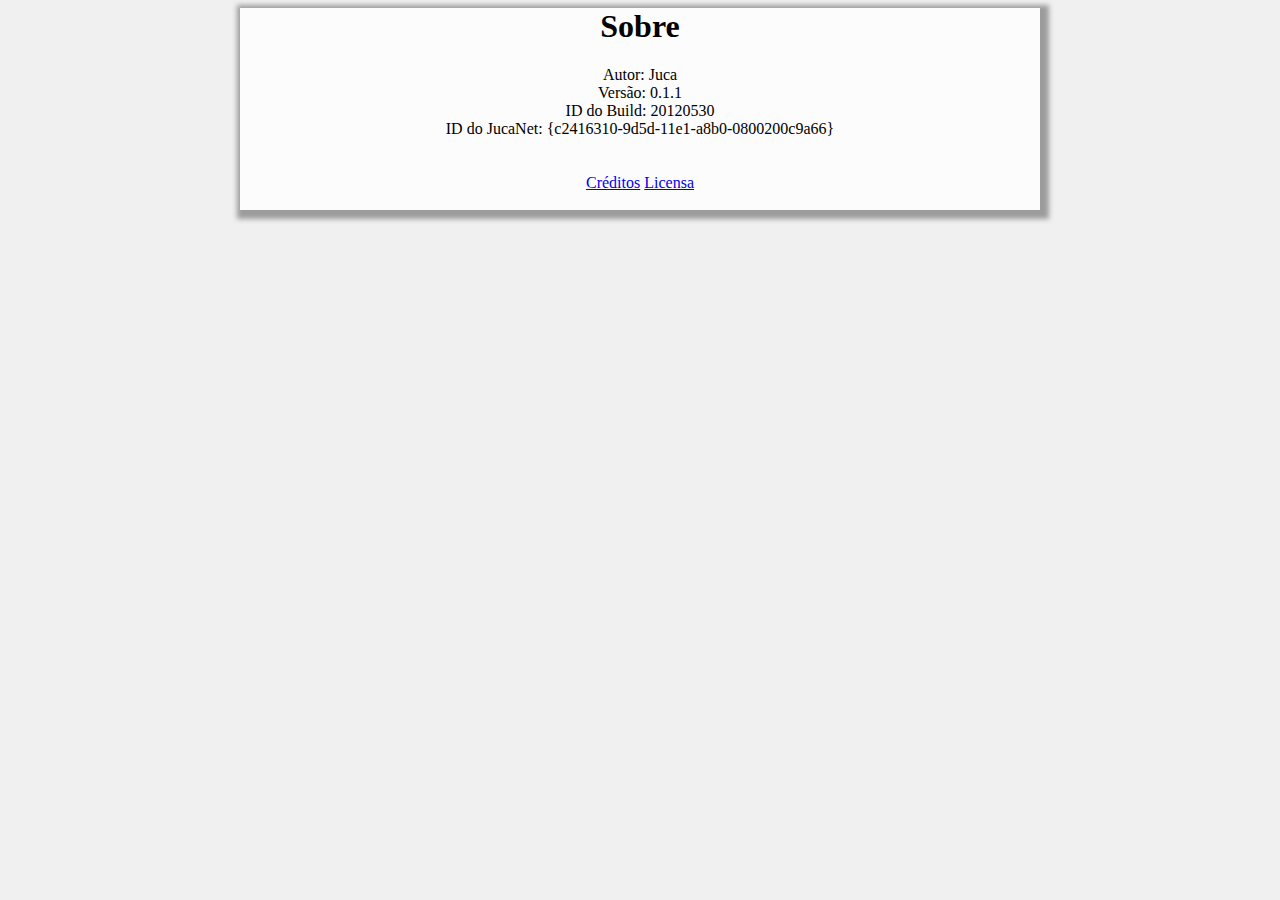
==== chrome/content/sobre/sobre.html @ 5cb6aad7 "second commit" ====
<html>
<head>
</head>
<body>
<div id="creditos" class="creditos-class">
<h1>Sobre</h1>
Autor: Juca<br/>
Vers&atilde;o: 0.1.1<br/>
ID do Build: 20120530<br/>
ID do JucaNet: {c2416310-9d5d-11e1-a8b0-0800200c9a66}<br/>
<br/><br/>
<a href="chrome://jucanet/content/sobre/creditos.html">Cr&eacute;ditos</a>
<a href="chrome://jucanet/content/sobre/licensa.html">Licensa</a>

<br/><br/>
</div>
</body>



<style type='text/css'>
div#creditos{
  -moz-box-shadow: 3px 3px 5px 6px #9c9c9c;
  box-shadow: 3px 3px 5px 6px #9c9c9c;
}

div#creditos
{
            background-color: #fcfcfc;
	margin-left: auto;
	margin-right: auto;
	width: 50em;
}

div#creditos
{
	text-align: center;
}

body {
background-color: #F0F0F0;
}
</style>
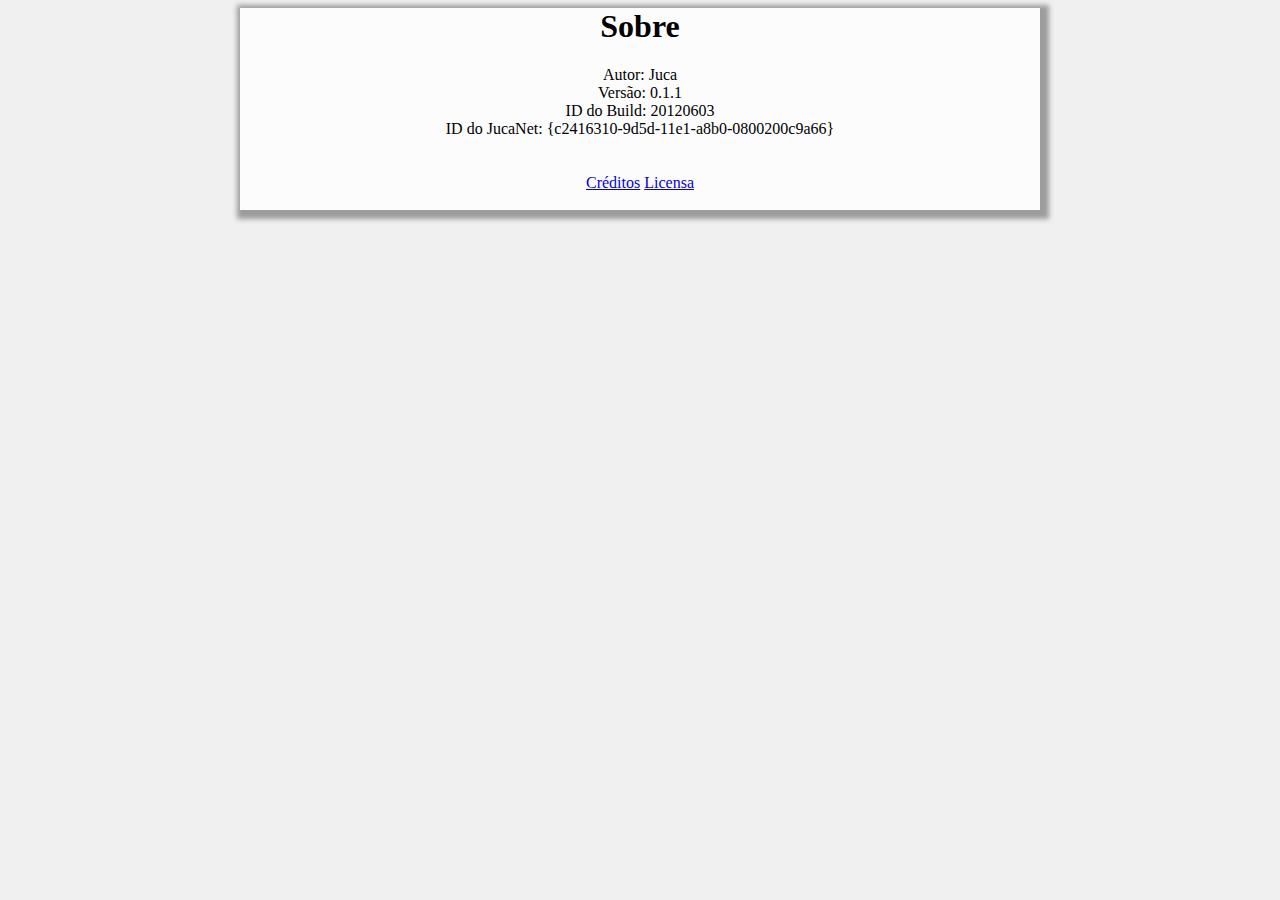
==== commit 272ca7de: "20120603" ====
--- a/chrome/content/sobre/sobre.html
+++ b/chrome/content/sobre/sobre.html
@@ -6,7 +6,7 @@
 <h1>Sobre</h1>
 Autor: Juca<br/>
 Vers&atilde;o: 0.1.1<br/>
-ID do Build: 20120530<br/>
+ID do Build: 20120603<br/>
 ID do JucaNet: {c2416310-9d5d-11e1-a8b0-0800200c9a66}<br/>
 <br/><br/>
 <a href="chrome://jucanet/content/sobre/creditos.html">Cr&eacute;ditos</a>
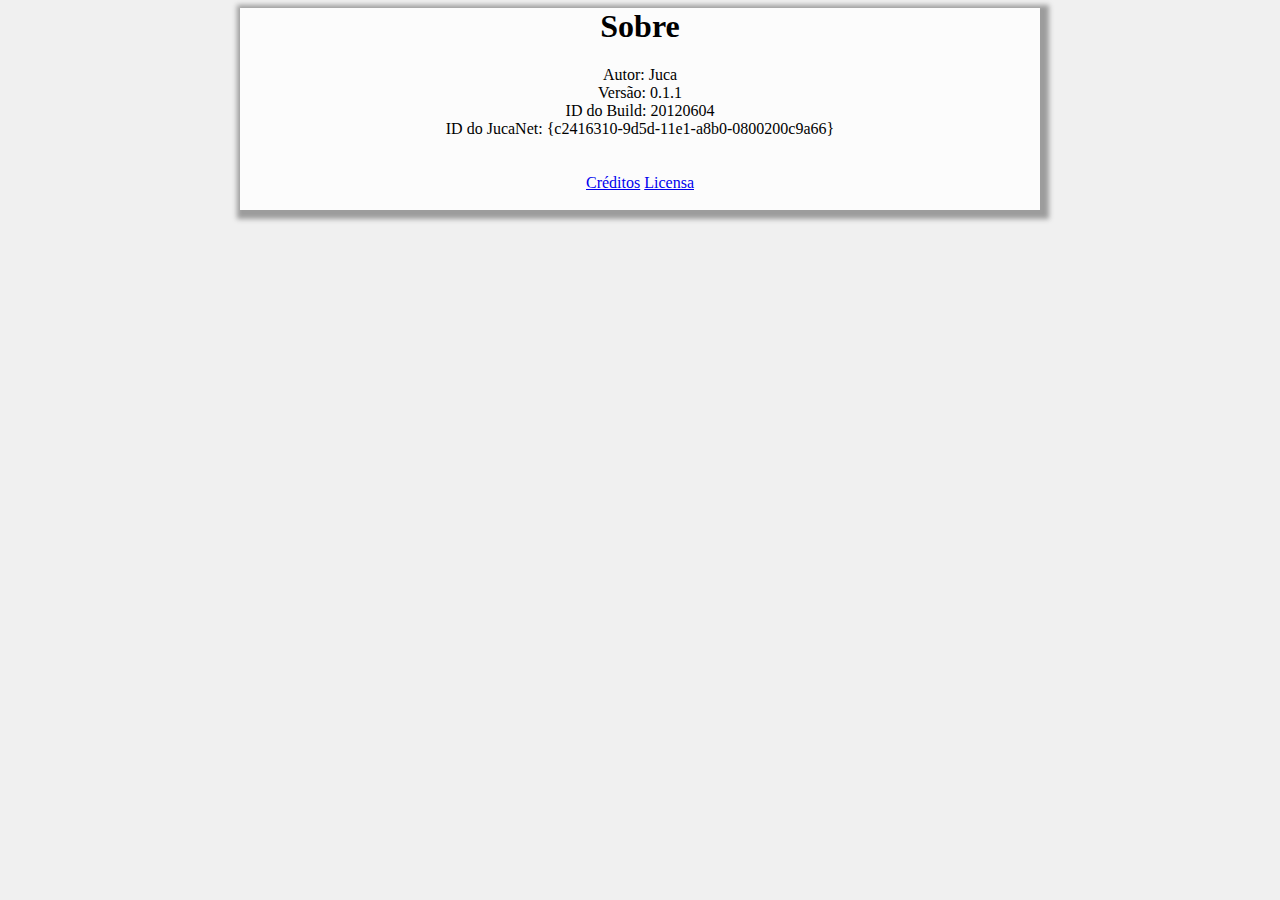
==== commit eed83631: "20120604" ====
--- a/chrome/content/sobre/sobre.html
+++ b/chrome/content/sobre/sobre.html
@@ -6,7 +6,7 @@
 <h1>Sobre</h1>
 Autor: Juca<br/>
 Vers&atilde;o: 0.1.1<br/>
-ID do Build: 20120603<br/>
+ID do Build: 20120604<br/>
 ID do JucaNet: {c2416310-9d5d-11e1-a8b0-0800200c9a66}<br/>
 <br/><br/>
 <a href="chrome://jucanet/content/sobre/creditos.html">Cr&eacute;ditos</a>
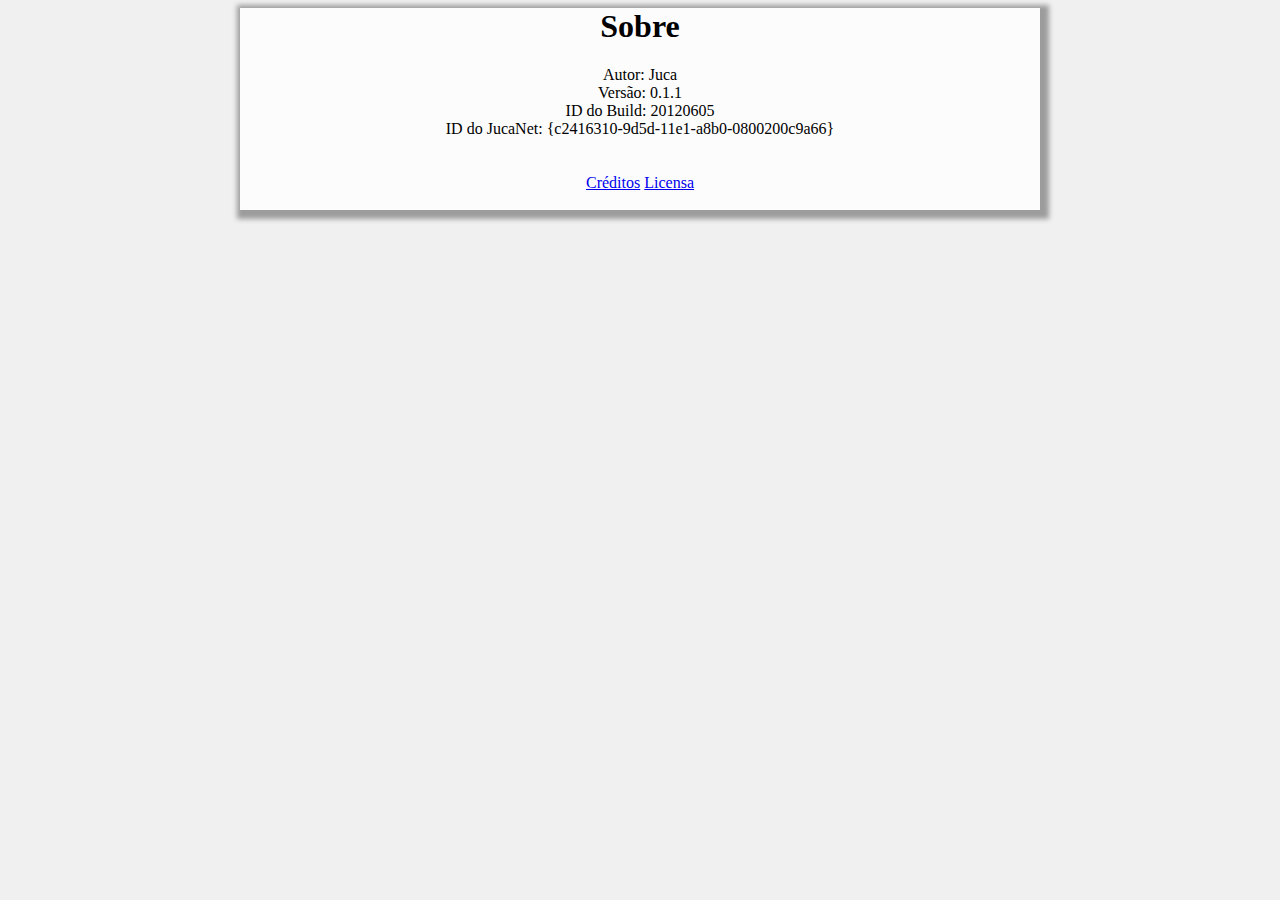
==== commit 7d6ac7fc: "20120606" ====
--- a/chrome/content/sobre/sobre.html
+++ b/chrome/content/sobre/sobre.html
@@ -6,7 +6,7 @@
 <h1>Sobre</h1>
 Autor: Juca<br/>
 Vers&atilde;o: 0.1.1<br/>
-ID do Build: 20120604<br/>
+ID do Build: 20120605<br/>
 ID do JucaNet: {c2416310-9d5d-11e1-a8b0-0800200c9a66}<br/>
 <br/><br/>
 <a href="chrome://jucanet/content/sobre/creditos.html">Cr&eacute;ditos</a>
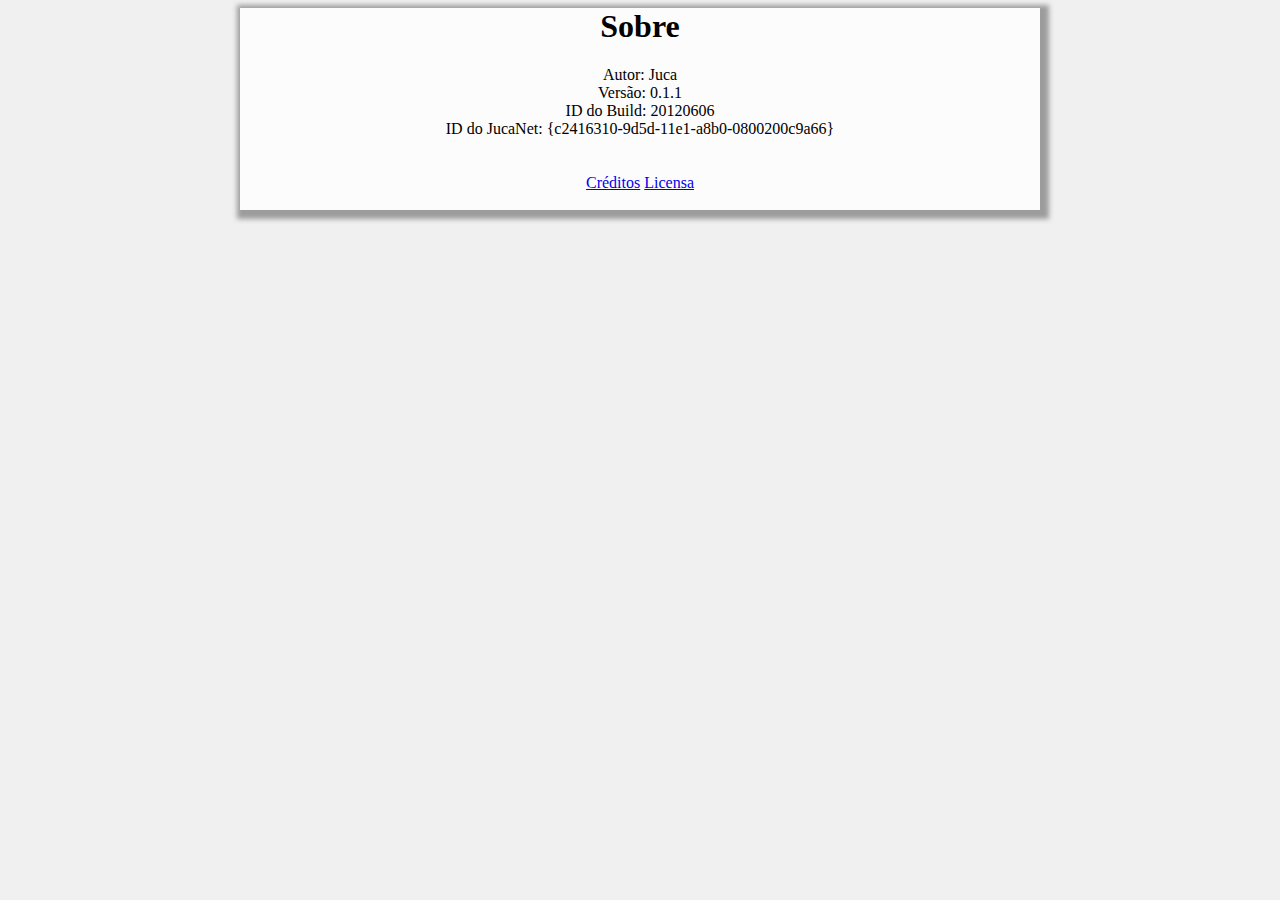
==== commit 2936a7d8: "20120606-2" ====
--- a/chrome/content/sobre/sobre.html
+++ b/chrome/content/sobre/sobre.html
@@ -6,7 +6,7 @@
 <h1>Sobre</h1>
 Autor: Juca<br/>
 Vers&atilde;o: 0.1.1<br/>
-ID do Build: 20120605<br/>
+ID do Build: 20120606<br/>
 ID do JucaNet: {c2416310-9d5d-11e1-a8b0-0800200c9a66}<br/>
 <br/><br/>
 <a href="chrome://jucanet/content/sobre/creditos.html">Cr&eacute;ditos</a>
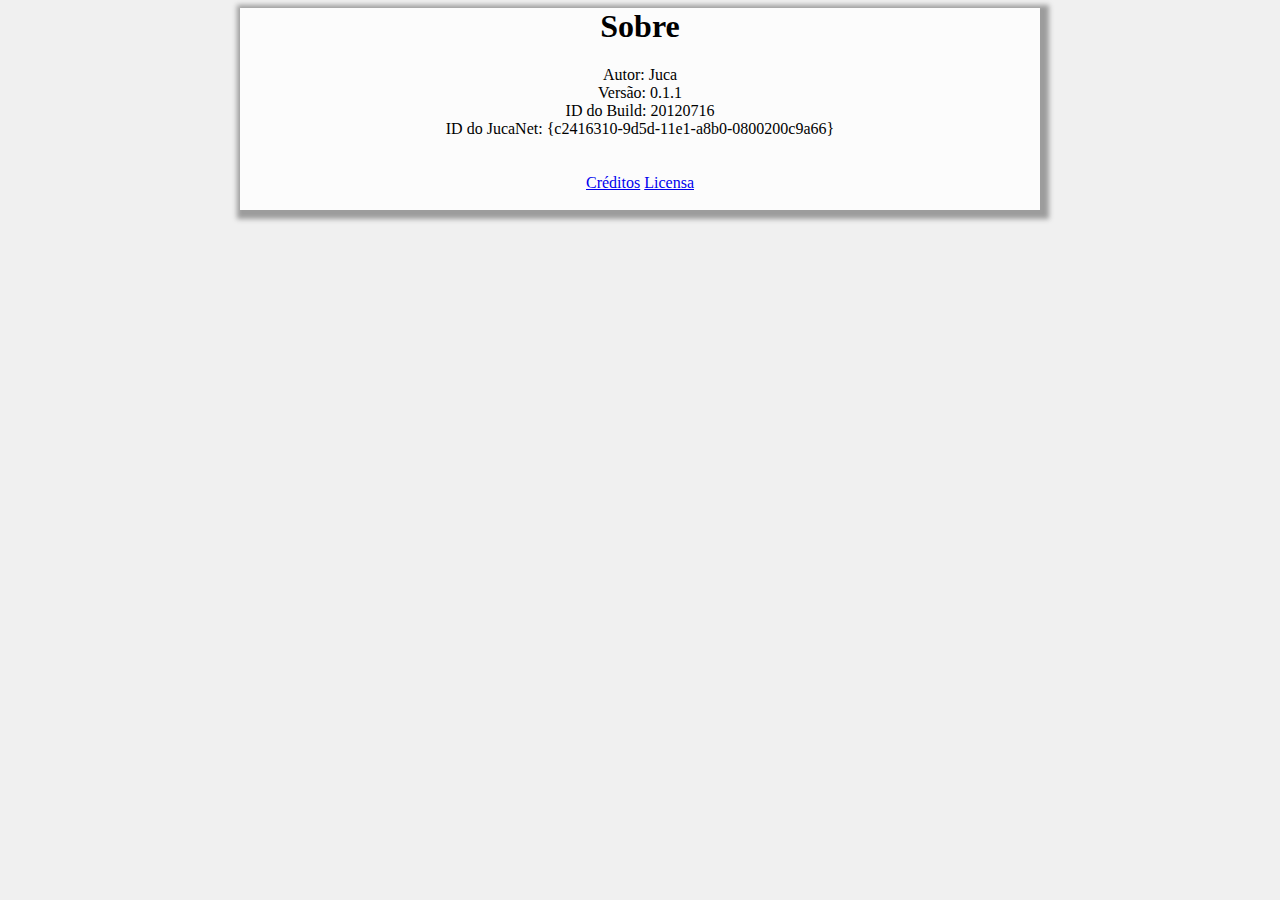
==== commit 3d904fd9: "20120716 - Branding" ====
--- a/chrome/content/sobre/sobre.html
+++ b/chrome/content/sobre/sobre.html
@@ -6,7 +6,7 @@
 <h1>Sobre</h1>
 Autor: Juca<br/>
 Vers&atilde;o: 0.1.1<br/>
-ID do Build: 20120606<br/>
+ID do Build: 20120716<br/>
 ID do JucaNet: {c2416310-9d5d-11e1-a8b0-0800200c9a66}<br/>
 <br/><br/>
 <a href="chrome://jucanet/content/sobre/creditos.html">Cr&eacute;ditos</a>
